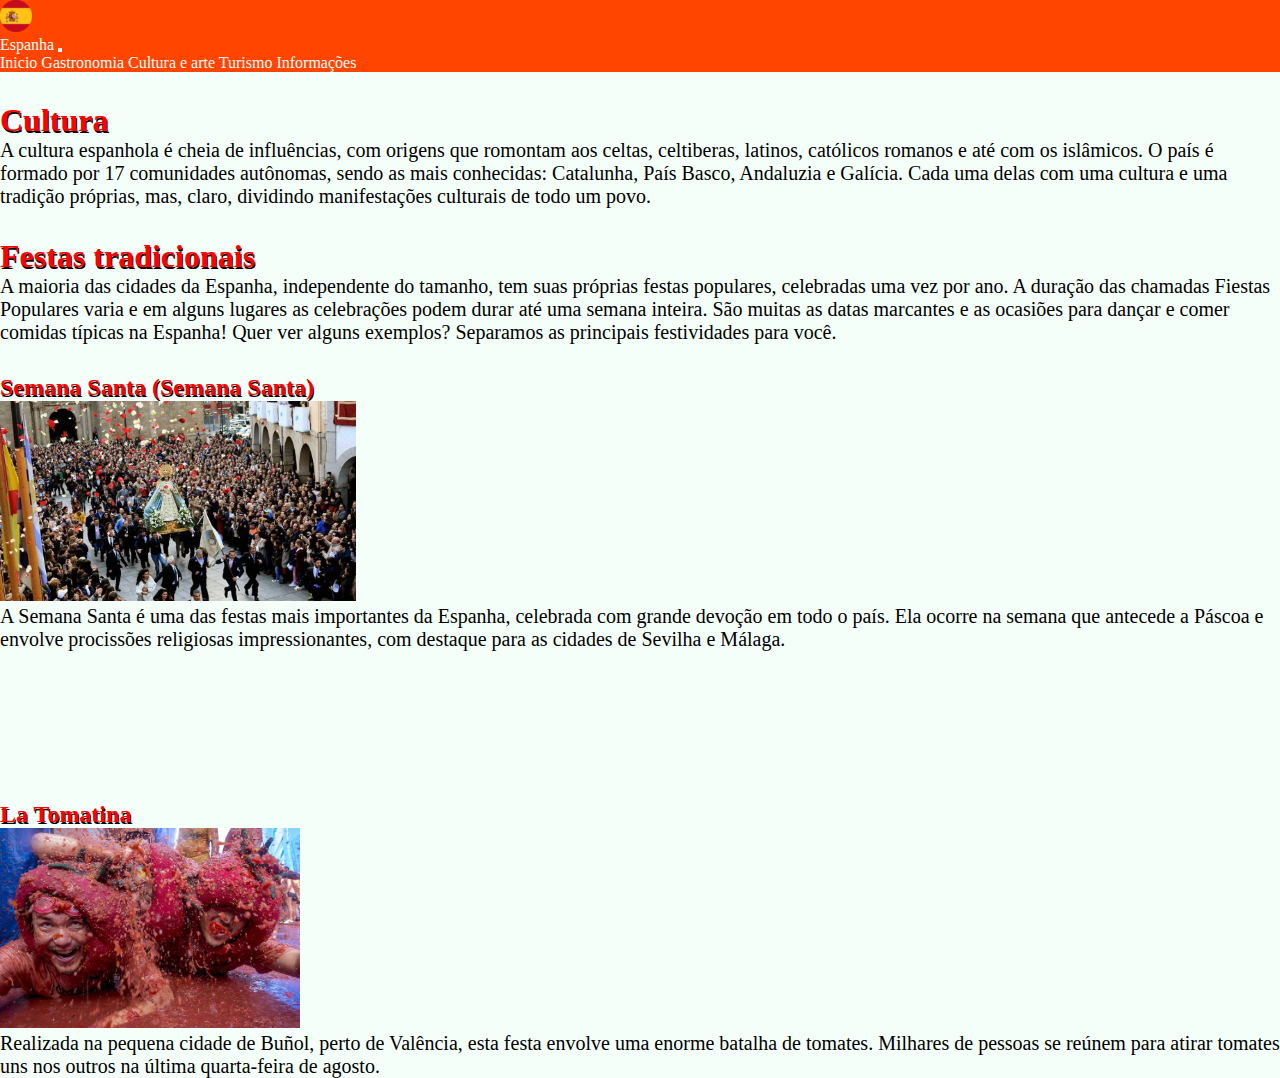
==== Cultura.html @ 9c50b53a "cria info.html e cultura.html" ====
<!DOCTYPE html>
<html lang="en">
<head>
    <meta charset="UTF-8">
    <meta name="viewport" content="width=device-width, initial-scale=1.0">
    <title>Document</title>
</head>
<body>
    <!DOCTYPE html>
    <html lang="en">
    <head>
        <meta charset="UTF-8">
        <meta name="viewport" content="width=device-width, initial-scale=1.0">
        <link href="https://cdn.jsdelivr.net/npm/bootstrap@5.3.2/dist/css/bootstrap.min.css" rel="stylesheet" integrity="sha384-T3c6CoIi6uLrA9TneNEoa7RxnatzjcDSCmG1MXxSR1GAsXEV/Dwwykc2MPK8M2HN" crossorigin="anonymous">
        <link rel="stylesheet" href="estilo.css">
        <title>Document</title>
    </head>
    <body>
        <header class="nav-esp">
            <nav class="navbar navbar-expand-lg " style="background-color: #FF4500">
              <div class="container-fluid">
                  <div class="icon">
                      <img src="./imagens/flag-spain-icon.png" class="img-fluid" alt="">
                  </div>
                  <a class="navbar-brand nav-text" href="#">Espanha</a>
                  <button class="navbar-toggler" type="button" data-bs-toggle="collapse" data-bs-target="#navbarNavAltMarkup" aria-controls="navbarNavAltMarkup" aria-expanded="false" aria-label="Toggle navigation">
                    <span class="navbar-toggler-icon"></span>
                  </button>
                  <div class="collapse navbar-collapse" id="navbarNavAltMarkup">
                    <div class="navbar-nav">
                      <a class="nav-link nav-text" href="#">Inicio</a>
                      <a class="nav-link nav-text" aria-current="page" href="#">Gastronomia</a>
                      <a class="nav-link nav-text" href="#">Cultura e arte</a>
                      <a class="nav-link nav-text" href="#">Turismo</a>
                      <a class="nav-link nav-text" href="#">Informações</a>
                    </div>
                  </div>
              </div>
            </nav>
        </header>
        <main class="container" >
            <h1 class="texto-titulo-cult">Cultura</h1>
            <p class="mt-2 text-cult">
                A cultura espanhola é cheia de influências, com origens que romontam aos celtas, celtiberas, latinos, católicos romanos e até com os islâmicos. O país é formado por 17 comunidades autônomas, sendo as mais conhecidas: Catalunha, País Basco, Andaluzia e Galícia. Cada uma delas com uma cultura e uma tradição próprias, mas, claro, dividindo manifestações culturais de todo um povo.
            </p>
            <div class="container">
                <h1 class="texto-titulo-cult">Festas tradicionais</h1>
                <p class="text-cult">
                    A maioria das cidades da Espanha, independente do tamanho, tem suas próprias festas populares, celebradas uma vez por ano. A duração das chamadas Fiestas Populares varia e em alguns lugares as celebrações podem durar até uma semana inteira.
                    São muitas as datas marcantes e as ocasiões para dançar e comer comidas típicas na Espanha! Quer ver alguns exemplos? Separamos as principais festividades para você.      
                </p>
                <div class=" containerd-block">
                    <h2 class="texto-titulo-cult">Semana Santa (Semana Santa)</h2>
                    <img  src="./imagens/semanasanta5.webp" class="rounded float-start img-cultura d-flex" alt="...">
                    <p class="text-start text-cult">
                        A Semana Santa é uma das festas mais importantes da Espanha, celebrada com grande devoção em todo o país. Ela ocorre na semana que antecede a Páscoa e envolve procissões religiosas impressionantes, com destaque para as cidades de Sevilha e Málaga.
                    </p>
                </div>
                <div class="container mg-cult">
                    <h2 class="texto-titulo-cult">La Tomatina</h2>
                    <img src="./imagens/tomatina.jpg" class="rounded float-end img-cultura" alt="...">
                    <p class="text-start text-cult">
                        Realizada na pequena cidade de Buñol, perto de Valência, esta festa envolve uma enorme batalha de tomates. Milhares de pessoas se reúnem para atirar tomates uns nos outros na última quarta-feira de agosto.
                    </p>
                </div>
                
            </div>

        </main>
    </body>
    </html>
</body>
</html>
---- estilo.css ----
*{
    margin: 0;
    padding: 0;
}
body{
    background-color: #F5FFFA;
}
.nav-esp{
    background-color: red;
}
.nav-text{
    color: #fff;
    text-decoration: none;
    transition: 0.5s;
}
.nav-text:hover{
    opacity: 0.7;
    color:#ffe866;
}

.container-index{
    display: flex;
    width: 100%;
   flex-wrap: wrap;
   justify-content: space-evenly;
   align-items: center;
}

/*img carousel*/
.car-img{
    height: 700px;
}

/* card */
.cardin{
   width: 300px;
   height: 460px;
   margin: 25px;
   background-color: #fff;
   border-radius: 20px;
   overflow: hidden;
   box-shadow: 0px 0px 10px rgba(0, 0, 0, 0.7);
}
.card-header{
    width: 100%;
    height: 250px;
    overflow: hidden;
}

.card-img{
    min-width:100% ;
    width: auto;
    height: 100%;
}

.card-body{
    height: 170px;
    padding: 15px;
    text-align: center;
    font-family: sans-serif;
}
.card-local{
    font-size: 16px;
    margin: 10px 0;
}
.card-titulo{
    font-size: 12px;
    margin: 15px 0;
}
.card-texto{
    font-size: 12px;
    width: 250px;
    margin: 0 auto;

}
.card-footer{
    margin-top: 10px;
    text-align: center;
    background-color: black;
}

.fot-a{
    color: #fff;
    display: block;
    padding: 5px;
    text-decoration: none;
    font-family: sans-serif;
    font-weight: 600;
}

.containerin{
    display: flex;
    justify-content: center;
}
.card-in{
    width:200px;
    height: 300px;
    border-radius: 15px; 
    background-color: antiquewhite;
}

.esp{
    color: red;
    font-family: fantasy;
}
.sobre{
    color: black;
}
.sobre h2{
    font-weight: 600;
    opacity: 100%;
}
.city{
    max-width: 100%;
    height: 500px; 
}
.spc{
    margin-left: 2rem;
}
.imgtur{
    width: 500px ;
}

.tur1{
    align-items: center;
    
}

.container-tur{
    align-items: center;

}

.text-tur{
    margin-top: ;
    margin-left: 20px;
    font-family: 'Segoe UI', Tahoma, Geneva, Verdana, sans-serif;
    
    
}
.alhambra{
    display: flex;
    flex-direction: row;
}

/*pagina info*/
.texto-info{
    color: red;
    font-size: 50px;
    font-family:cursive;
    text-shadow: 2px 2px  black;
}


.texto-info2{
    margin-top: 50px;
    color: red;
    font-size: 40px;
    font-family: cursive;
    text-shadow: 2px 2px  black;
}

.img-info{
    height: 500px; 
}
/*página cultura*/

.img-cultura{
    height: 200px;
}

.mg-cult{
    margin-top: 150px;
}    

.texto-titulo-cult{
    color: red;
    font-family: cursive;
    text-shadow: 1px 2px black;
    margin-top: 30px;
}
.text-cult{
    font-size: 20px;
    
}
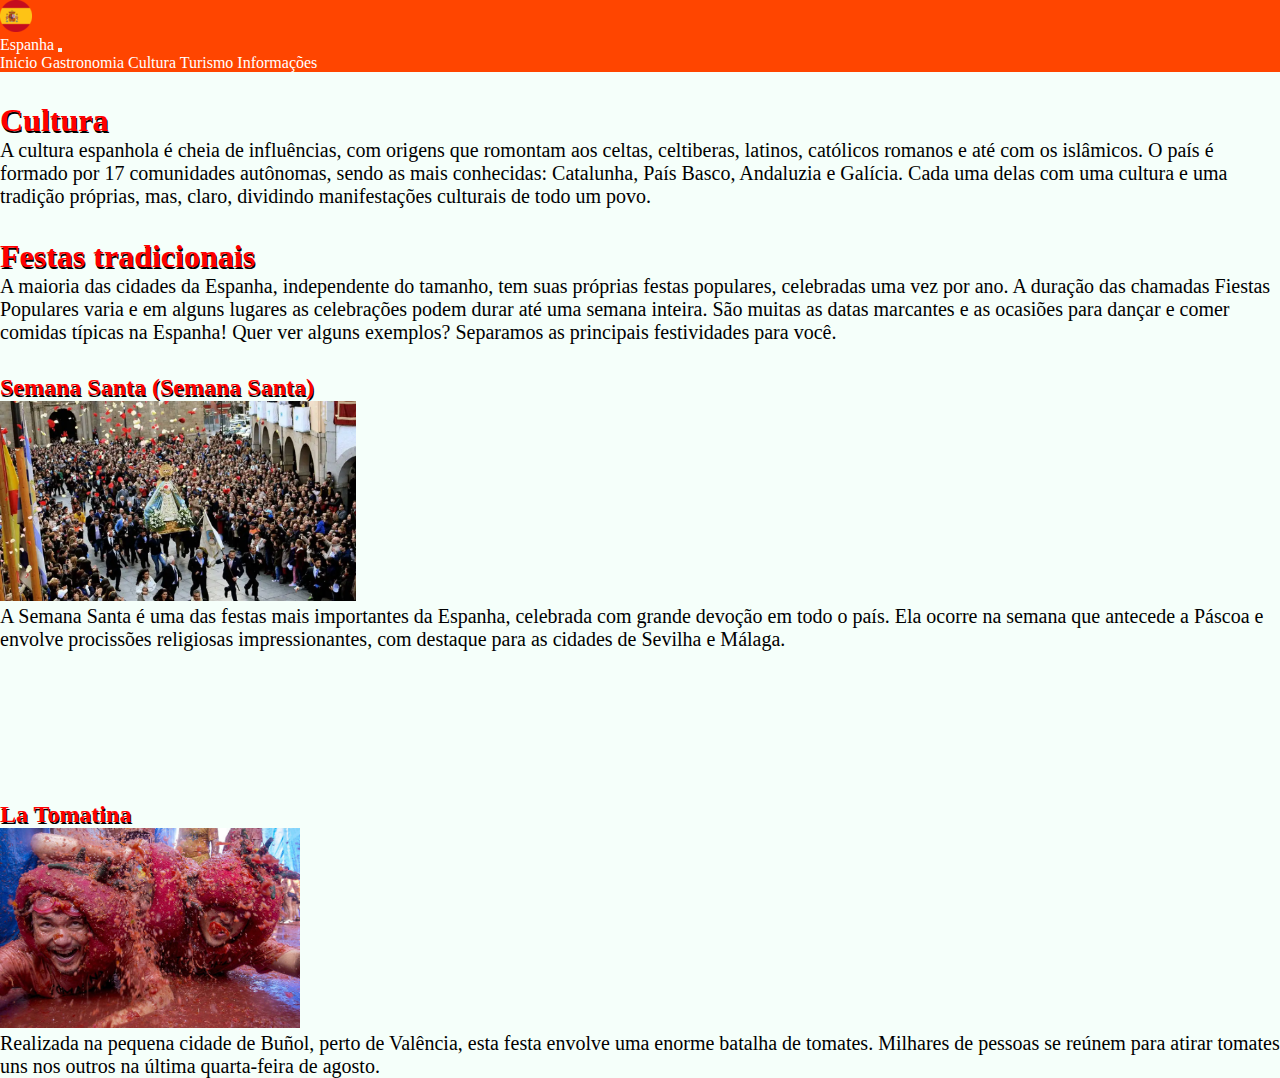
==== commit 0ef7c837: "site v1.0" ====
--- a/Cultura.html
+++ b/Cultura.html
@@ -15,7 +15,7 @@
         <link rel="stylesheet" href="estilo.css">
         <title>Document</title>
     </head>
-    <body>
+<body>
         <header class="nav-esp">
             <nav class="navbar navbar-expand-lg " style="background-color: #FF4500">
               <div class="container-fluid">
@@ -28,36 +28,36 @@
                   </button>
                   <div class="collapse navbar-collapse" id="navbarNavAltMarkup">
                     <div class="navbar-nav">
-                      <a class="nav-link nav-text" href="#">Inicio</a>
-                      <a class="nav-link nav-text" aria-current="page" href="#">Gastronomia</a>
-                      <a class="nav-link nav-text" href="#">Cultura e arte</a>
-                      <a class="nav-link nav-text" href="#">Turismo</a>
-                      <a class="nav-link nav-text" href="#">Informações</a>
+                      <a class="nav-link nav-text" href="./index.html">Inicio</a>
+                      <a class="nav-link nav-text" aria-current="page" href="./gastronomia.html">Gastronomia</a>
+                      <a class="nav-link nav-text" href="./Cultura.html">Cultura</a>
+                      <a class="nav-link nav-text" href="./turismo.html">Turismo</a>
+                      <a class="nav-link nav-text" href="./info.html">Informações</a>
                     </div>
                   </div>
               </div>
             </nav>
-        </header>
+          </header>
         <main class="container" >
             <h1 class="texto-titulo-cult">Cultura</h1>
-            <p class="mt-2 text-cult">
+            <p class="mt-2 text-cult text-start">
                 A cultura espanhola é cheia de influências, com origens que romontam aos celtas, celtiberas, latinos, católicos romanos e até com os islâmicos. O país é formado por 17 comunidades autônomas, sendo as mais conhecidas: Catalunha, País Basco, Andaluzia e Galícia. Cada uma delas com uma cultura e uma tradição próprias, mas, claro, dividindo manifestações culturais de todo um povo.
             </p>
             <div class="container">
                 <h1 class="texto-titulo-cult">Festas tradicionais</h1>
-                <p class="text-cult">
+                <p class="text-cult text-start">
                     A maioria das cidades da Espanha, independente do tamanho, tem suas próprias festas populares, celebradas uma vez por ano. A duração das chamadas Fiestas Populares varia e em alguns lugares as celebrações podem durar até uma semana inteira.
                     São muitas as datas marcantes e as ocasiões para dançar e comer comidas típicas na Espanha! Quer ver alguns exemplos? Separamos as principais festividades para você.      
                 </p>
-                <div class=" containerd-block">
+                <div class=" container d-block">
                     <h2 class="texto-titulo-cult">Semana Santa (Semana Santa)</h2>
-                    <img  src="./imagens/semanasanta5.webp" class="rounded float-start img-cultura d-flex" alt="...">
+                    <img  src="./imagens/semanasanta5.webp" class="rounded float-start img-cultura d-flex " alt="...">
                     <p class="text-start text-cult">
                         A Semana Santa é uma das festas mais importantes da Espanha, celebrada com grande devoção em todo o país. Ela ocorre na semana que antecede a Páscoa e envolve procissões religiosas impressionantes, com destaque para as cidades de Sevilha e Málaga.
                     </p>
                 </div>
                 <div class="container mg-cult">
-                    <h2 class="texto-titulo-cult">La Tomatina</h2>
+                    <h2 class="texto-titulo-cult text-c">La Tomatina</h2>
                     <img src="./imagens/tomatina.jpg" class="rounded float-end img-cultura" alt="...">
                     <p class="text-start text-cult">
                         Realizada na pequena cidade de Buñol, perto de Valência, esta festa envolve uma enorme batalha de tomates. Milhares de pessoas se reúnem para atirar tomates uns nos outros na última quarta-feira de agosto.
@@ -67,7 +67,9 @@
             </div>
 
         </main>
-    </body>
     </html>
+    <script src="https://cdn.jsdelivr.net/npm/@popperjs/core@2.11.8/dist/umd/popper.min.js" integrity="sha384-I7E8VVD/ismYTF4hNIPjVp/Zjvgyol6VFvRkX/vR+Vc4jQkC+hVqc2pM8ODewa9r" crossorigin="anonymous"></script>
+    <script src="https://cdn.jsdelivr.net/npm/bootstrap@5.3.2/dist/js/bootstrap.min.js" integrity="sha384-BBtl+eGJRgqQAUMxJ7pMwbEyER4l1g+O15P+16Ep7Q9Q+zqX6gSbd85u4mG4QzX+" crossorigin="anonymous"></script>
+
 </body>
 </html>--- a/estilo.css
+++ b/estilo.css
@@ -5,6 +5,7 @@
 body{
     background-color: #F5FFFA;
 }
+/*nav-bar*/
 .nav-esp{
     background-color: red;
 }
@@ -30,8 +31,17 @@
 .car-img{
     height: 700px;
 }
-
-/* card */
+/*pagina principal*/
+.body-in{
+    background-image: url(./imagens/cidade.jpg);
+    background-repeat: no-repeat;
+    background-size: cover;
+}
+.texto-titulo-index{
+    color: white;
+    font-size: 50px;
+}
+/* card - pagina principal */
 .cardin{
    width: 300px;
    height: 460px;
@@ -115,12 +125,19 @@
     height: 500px; 
 }
 .spc{
+    margin-top: 10px;
     margin-left: 2rem;
 }
 .imgtur{
     width: 500px ;
 }
 
+/*pagina gastronomia*/
+.container-gast{
+    flex-wrap: wrap;
+}
+/*pagina-turismo*/
+
 .tur1{
     align-items: center;
     
@@ -132,16 +149,28 @@
 }
 
 .text-tur{
-    margin-top: ;
+    
     margin-left: 20px;
     font-family: 'Segoe UI', Tahoma, Geneva, Verdana, sans-serif;
-    
+    font-size: 20px;
     
 }
 .alhambra{
     display: flex;
     flex-direction: row;
 }
+.texto-titulo-tur{
+    color: red;
+    font-family: cursive;
+    text-shadow: 1px 2px black;
+    margin-top: 30px;
+}
+.mg-tur{
+    margin-top: 300px; 
+}
+.mg-tur2{
+    margin-top: 200px;
+}
 
 /*pagina info*/
 .texto-info{
@@ -182,4 +211,4 @@
 .text-cult{
     font-size: 20px;
     
-}+}
